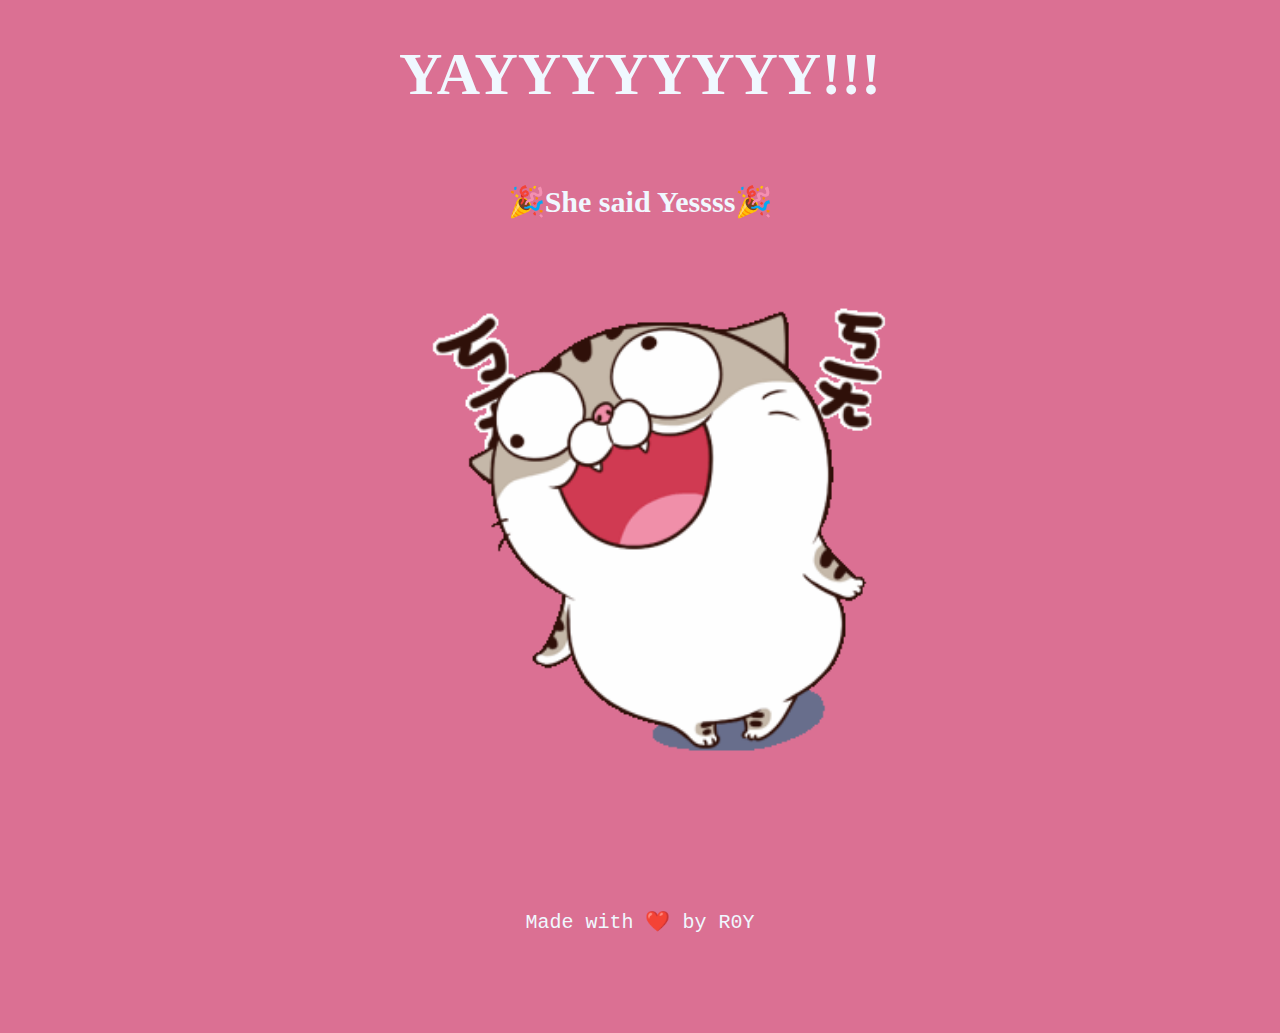
==== yes.html @ a5a12cbb "Add files via upload" ====
<!DOCTYPE html>
<html lang="en">
<head>
    <meta charset="UTF-8">
    <meta name="viewport" content="width=device-width, initial-scale=1.0">
    <link rel="stylesheet" href="styles.css">
    <title>She said Yes</title>
</head>
<body>
    
    <section id="main">
        <h1>YAYYYYYYYY!!!</h1>
        <h2>🎉She said Yessss🎉</h2>
        <img src="happy.gif" alt="Happy">

        <p>Made with ❤️ by R0Y</p>
    </section>
    
</body>
</html>
---- styles.css ----
body {
    background-color: palevioletred;
    margin: 0;
}

#main{
    display: flex;
    flex-direction: column;
    justify-content: center;
    align-items: center;
    gap: 50px;
}

h1{
    text-align: center;
    font-family: 'Franklin Gothic Medium';
    color: aliceblue;
    font-size: 60px;
    margin-bottom: 0;
}

h2{
    text-align: center;
    font-family: 'Franklin Gothic Medium';
    color: aliceblue;
    font-size: 30px;
    margin-bottom: 0;
}

img{
    max-width: 500px;
    width: 90%;
}

#container{
    display: flex;
    gap: 50px;
}

button{
    width: 90px;
    height: 30px;
    font-family:'Franklin Gothic Medium';
    font-size: 20px;
    color: aliceblue;
    background-color: plum;
    border: 0;
}

.div{
    position: relative;
    width: 100px;
}

#no{
    position: absolute;
    right: 0;
}

#yes{
    align-self: flex-start;
}

p{
    color: aliceblue;
    font-family:monospace;
    font-size: 20px;
    margin-top: 100px;
    margin-bottom: 100px;
}
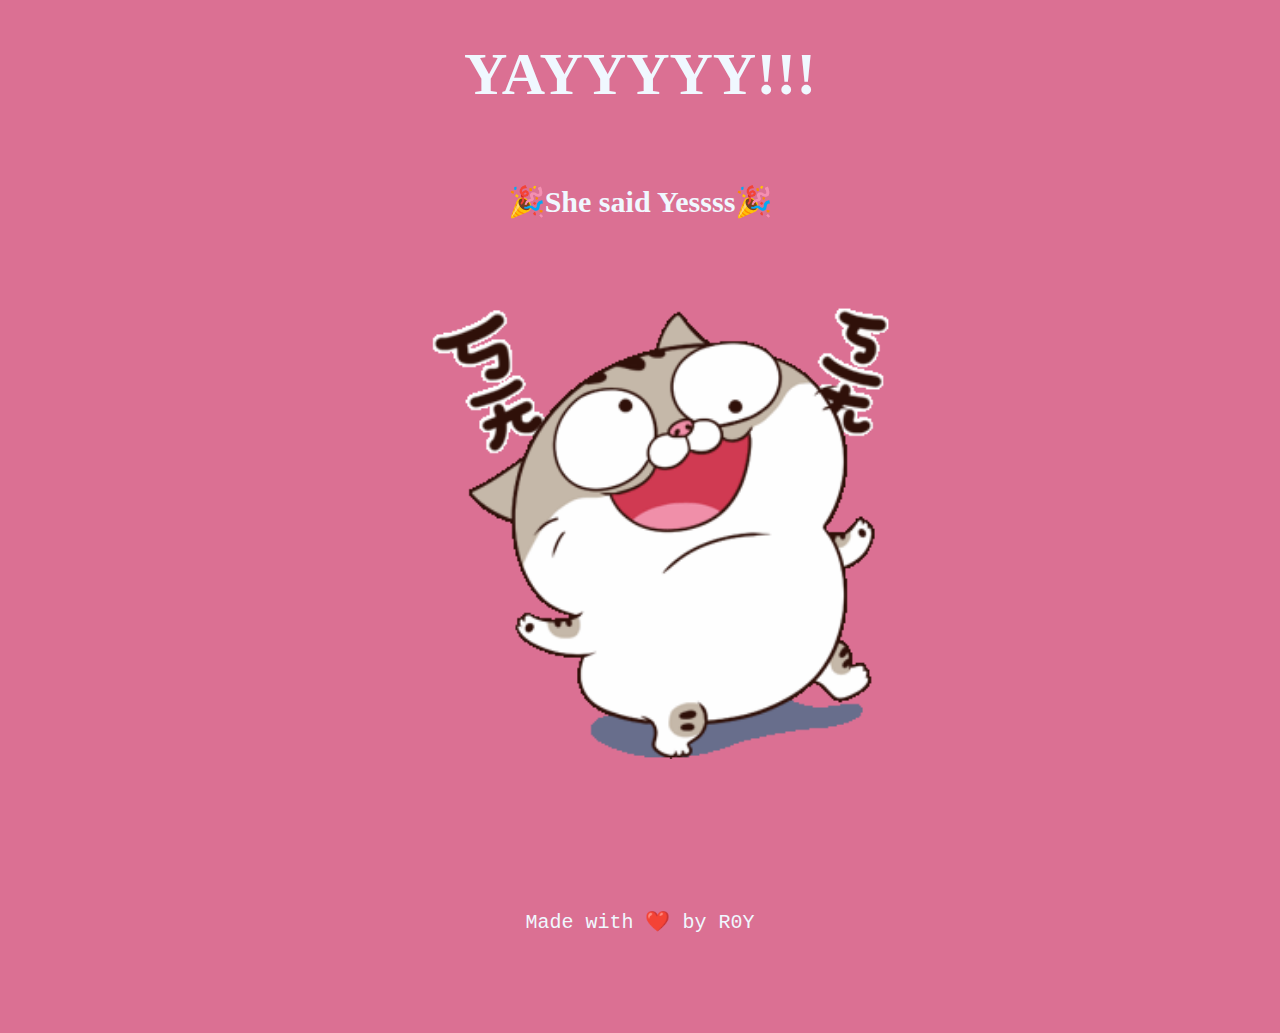
==== commit ec94229d: "Update yes.html" ====
--- a/yes.html
+++ b/yes.html
@@ -9,7 +9,7 @@
 <body>
     
     <section id="main">
-        <h1>YAYYYYYYYY!!!</h1>
+        <h1>YAYYYYY!!!</h1>
         <h2>🎉She said Yessss🎉</h2>
         <img src="happy.gif" alt="Happy">
 
@@ -17,4 +17,4 @@
     </section>
     
 </body>
-</html>+</html>
